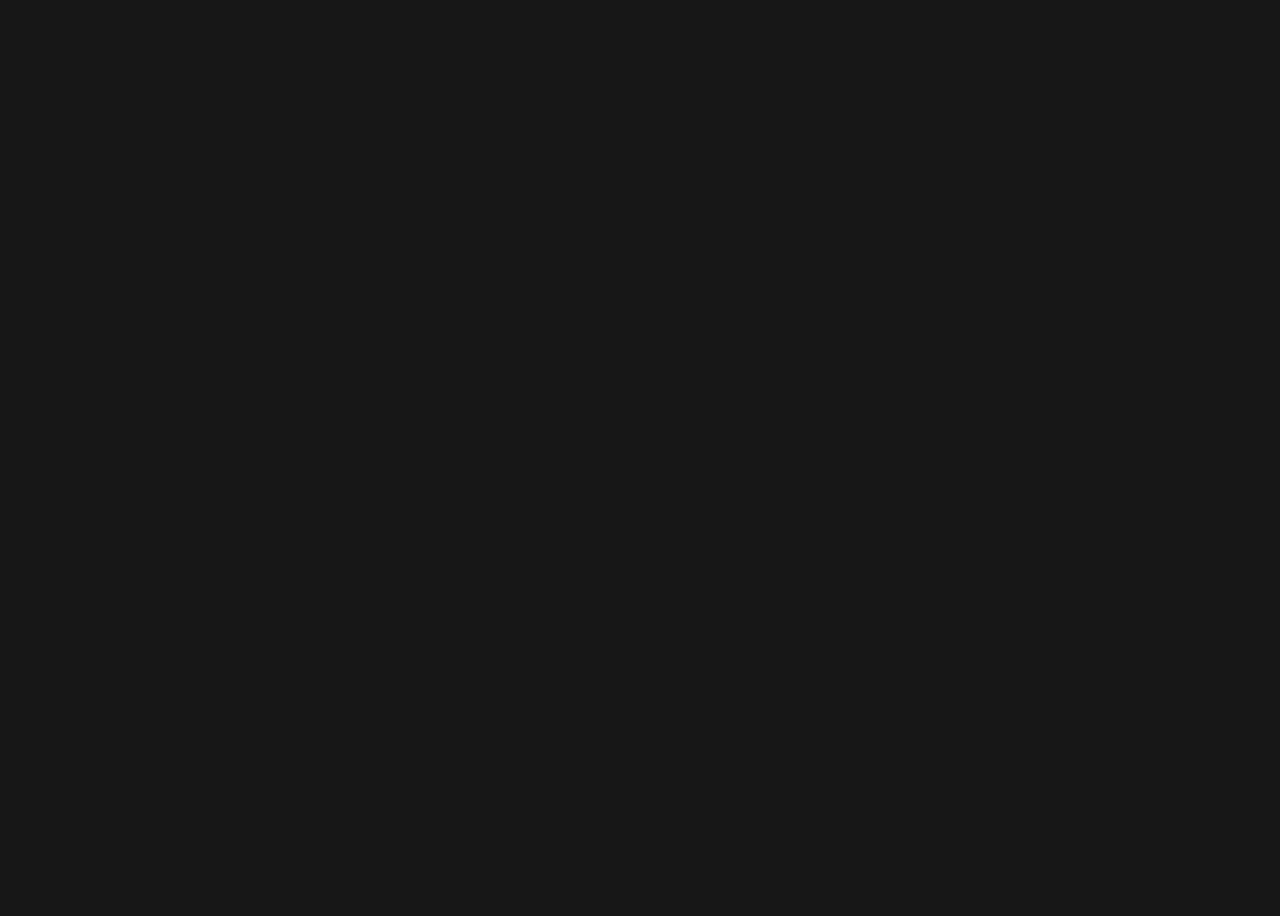
==== ejercicio2/index.html @ 0d5c7b05 "Terminando_ejercicios_async" ====
<!DOCTYPE html>
<html lang="en">
<head>
    <meta charset="UTF-8">
    <meta name="viewport" content="width=device-width, initial-scale=1.0">
    <title>Document</title>
    <link rel="stylesheet" href="style.css">
    <script src="main.js" defer></script>
</head>
<body>
    <img class="random-image">
</body>
</html>
---- ejercicio2/style.css ----
body {
    width: 100%;
    height: 100vh;
    display: flex;
    align-items: center;
    justify-content: center;
    background-color: rgb(23, 23, 23);
}

img {
    width: 300px;
    height: auto;
}
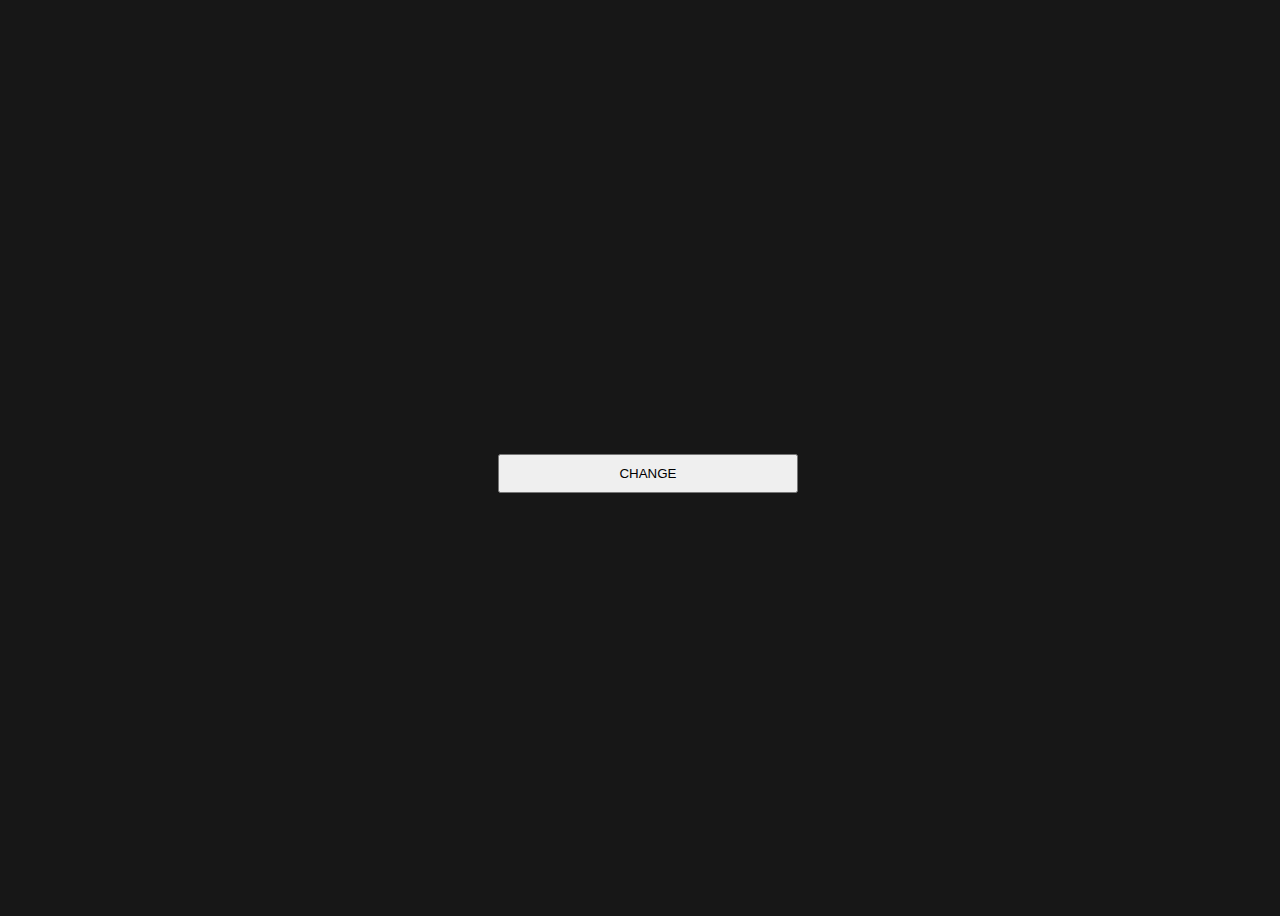
==== commit 4e495043: ""mejoras" visuales" ====
--- a/ejercicio2/index.html
+++ b/ejercicio2/index.html
@@ -1,13 +1,14 @@
 <!DOCTYPE html>
 <html lang="en">
-<head>
-    <meta charset="UTF-8">
-    <meta name="viewport" content="width=device-width, initial-scale=1.0">
+  <head>
+    <meta charset="UTF-8" />
+    <meta name="viewport" content="width=device-width, initial-scale=1.0" />
     <title>Document</title>
-    <link rel="stylesheet" href="style.css">
+    <link rel="stylesheet" href="style.css" />
     <script src="main.js" defer></script>
-</head>
-<body>
-    <img class="random-image">
-</body>
-</html>+  </head>
+  <body>
+    <img class="random-image" />
+    <button id="randomPokemon">Change</button>
+  </body>
+</html>
--- a/ejercicio2/style.css
+++ b/ejercicio2/style.css
@@ -1,13 +1,21 @@
 body {
-    width: 100%;
-    height: 100vh;
-    display: flex;
-    align-items: center;
-    justify-content: center;
-    background-color: rgb(23, 23, 23);
+  width: 100%;
+  height: 100vh;
+  display: flex;
+  flex-direction: column;
+  gap: 30px;
+  align-items: center;
+  justify-content: center;
+  background-color: rgb(23, 23, 23);
 }
 
 img {
-    width: 300px;
-    height: auto;
-}+  width: 300px;
+  height: auto;
+}
+
+#randomPokemon {
+  width: 300px;
+  padding: 10px;
+  text-transform: uppercase;
+}
